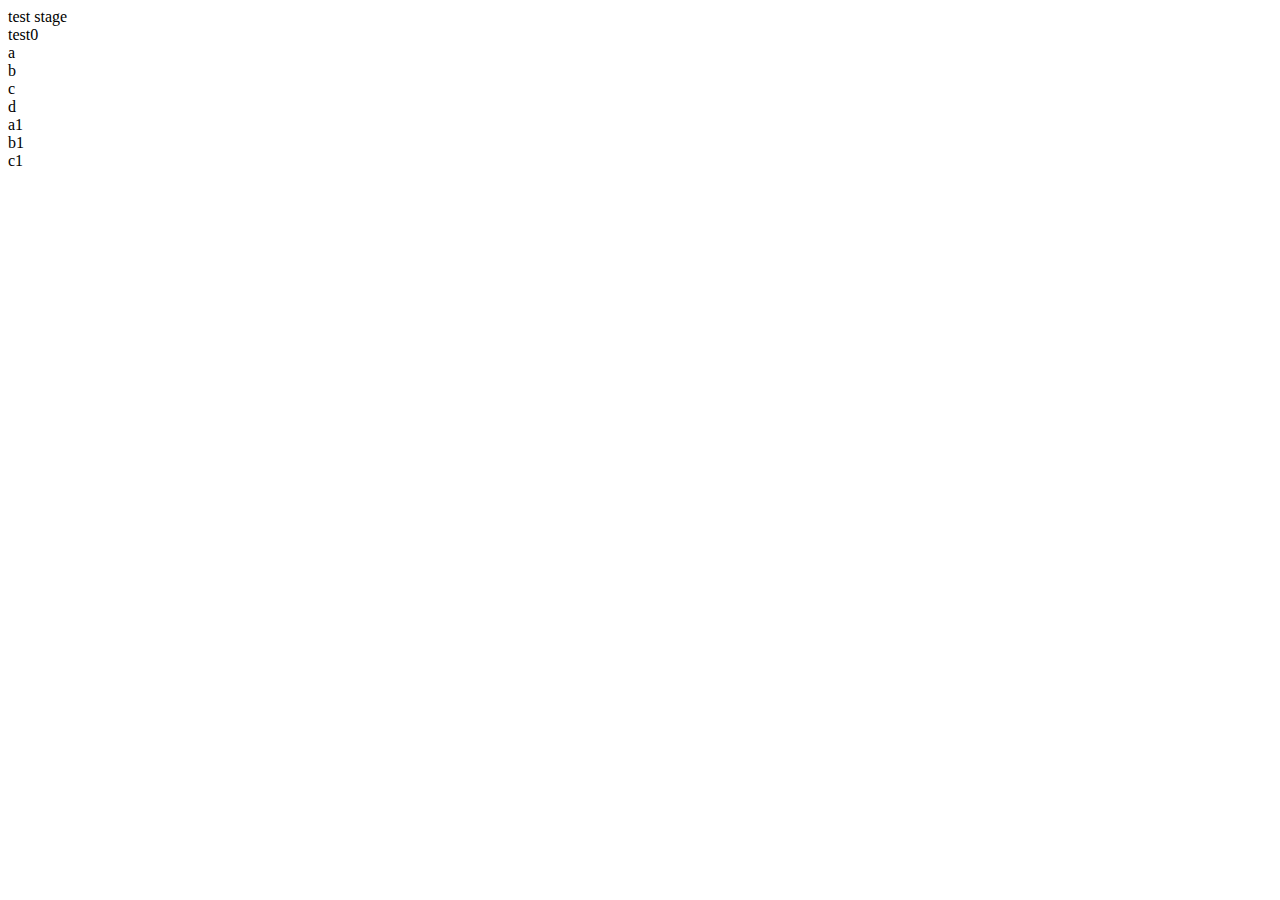
==== test/0.2/index.html @ 5abf1162 "0.2 test" ====
<!DOCTYPE html>
<html lang="ko">
<head>
<title>bsSass Test0</title>
<meta name="keywords" content="bsSass,sass,SASS" />
<meta name="description" content="bsSass Test0" />
<meta charset="utf-8"/>
<meta http-equiv="Content-Type" content="text/html; charset=UTF-8" />
<meta name="format-detection" content="telephone=no" />
<meta name="apple-mobile-web-app-capable" content="yes" />
<meta name="apple-mobile-web-app-status-bar-style" content="black" />
<meta name="viewport" content="width=device-width,user-scalable=no,initial-scale=1.0,maximum-scale=1.0,minimum-scale=1.0,target-densitydpi=medium-dpi" />
<link rel="shortcut icon" href="http://blog.bsidesoft.com/favicon.ico" type="image/x-icon">
</head>
<body>
<div id="stage" style="width:100px">
	test stage
	<div class="test0">test0</div>
	<div class="wrap0">
		<div class="a">a</div>
		<div class="b">b</div>
		<div class="c">c</div>
		<div class="d">d</div>
	</div>
	<div class="wrap1">
		<div class="a1">a1</div>
		<div class="b1">b1</div>
		<div class="c1">c1</div>
	</div>
</div>
<script src="../../bsSass.0.2.js"></script>
<script id="a" type="text/scss">
$color:#f00;
$width:100px;
$position:absolute;
$back:#aaf;
@mixin f0{
	height:50px;
}
@mixin f2( $color, $size ){
	margin:0;
	font-size:$size;
	color:$color;
}
.test0{
	background:$color;
	width:$width;
	@include f0;
	@include f2( #fff, 20px );
}
.wrap0{
	top:100px;
	background:$back;
	position:$position;
	width:300px;
	height:300px;
	.wrap1{
		top:500px;
	}
	&.wrap2{
		top:700px;
	}
}
</script>
<script id="b" type="text/scss">
.a{
	background:#ff0;
	width:10px;
	.b{
		margin-left:30px;
		height:10px;
		.c{
			margin-left:60px;
			font-size:20px;
			.d{
				margin-left:90px;
				color:#f00;
			}
			font-weight:bold;
		}
		padding:10px;
	}
	position:relative;
}
</script>
<script id="c" type="text/scss">
.a1{
	width:10px;
	.b1{
		margin-left:30px;
		height:10px;
		.c1{
			margin-left:60px;
			font:{
				size:20px;
				weight:bold;
			}
			padding:10px;
		}
		padding:0;
	}
	position:relative;
}
</script>
<script id="d" type="text/scss">
.a{
	margin:0;
	.b{
		margin:1;
		.b0{
			margin:2;
		}
	}
	margin:3;
	.c{
		margin:4;
	}
	margin:5;
}
.a2{
	margin:0;
	.b2{
		margin:1;
		.b20{
			margin:2;
		}
	}
	margin:3;
	.c2{
		margin:4;
	}
	margin:5;
}
</script>
<script id="e" type="text/scss">
%btn{
	width:50;
}
.a{
	margin:0;
	margin:5;
}
.a2{
	@extend .a;
	@extend %btn;
	margin:7;
}
</script>
<script id="f" type="text/scss">
.a{
	color:rgb( 255, 128, 128 );
	color:rgba( 255, 128, 128, 0.5 );
	color:hsl( 0, 100%, 50% );
	color:hsla( 300, 100%, 50%, 0.5 );
	color:hsl( 0, 100%, 50% );
	color:hsl( 120, 100%, 50% );
	color:hsl( 240, 100%, 50% );
	color:hsl( 60, 100%, 50% );
	color:hsl( 180, 100%, 50% );
	color:hsl( 300, 100%, 50% );
	color:hsl( 0, 0%, 75% );
	color:hsl( 0, 0%, 50% );
	color:hsl( 0, 100%, 25% );
	color:hsl( 60, 100%, 25% );
}
</script>
<script id="g" type="text/scss">
@import 'import.css';
.a2{
	@extend .a;
	@extend %btn;
	margin:7;
}
</script>

<script>
/*
bsSass( document.getElementById('a').text );
bsSass( document.getElementById('b').text );
bsSass( document.getElementById('c').text );

//bsSass( document.getElementById('d').text );
bsSass( document.getElementById('e').text );
*/
//bsSass( document.getElementById('f').text );
bsSass( document.getElementById('g').text );
</script>
</body>
</html>
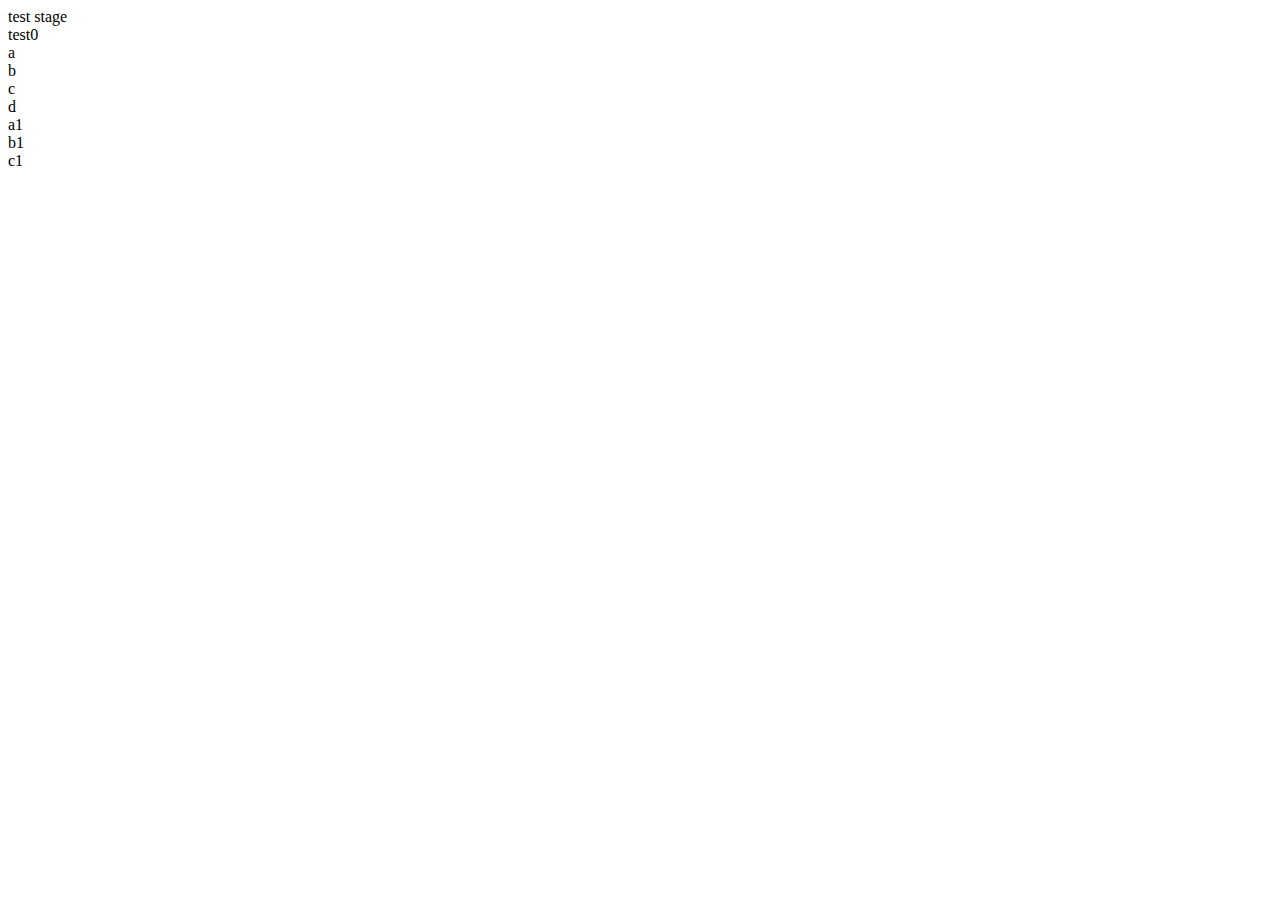
==== commit 56eca65c: "mix lighten darken test" ====
--- a/test/0.2/index.html
+++ b/test/0.2/index.html
@@ -162,6 +162,10 @@
 	color:hsl( 0, 0%, 50% );
 	color:hsl( 0, 100%, 25% );
 	color:hsl( 60, 100%, 25% );
+	color:mix(#f00, #00f);
+	color:mix(#f00, #00f, 25%);
+	color:lighten(#800, 20%);
+	color:darken(#800, 20%);
 }
 </script>
 <script id="g" type="text/scss">
@@ -182,7 +186,7 @@
 //bsSass( document.getElementById('d').text );
 bsSass( document.getElementById('e').text );
 */
-//bsSass( document.getElementById('f').text );
+bsSass( document.getElementById('f').text );
 bsSass( document.getElementById('g').text );
 </script>
 </body>
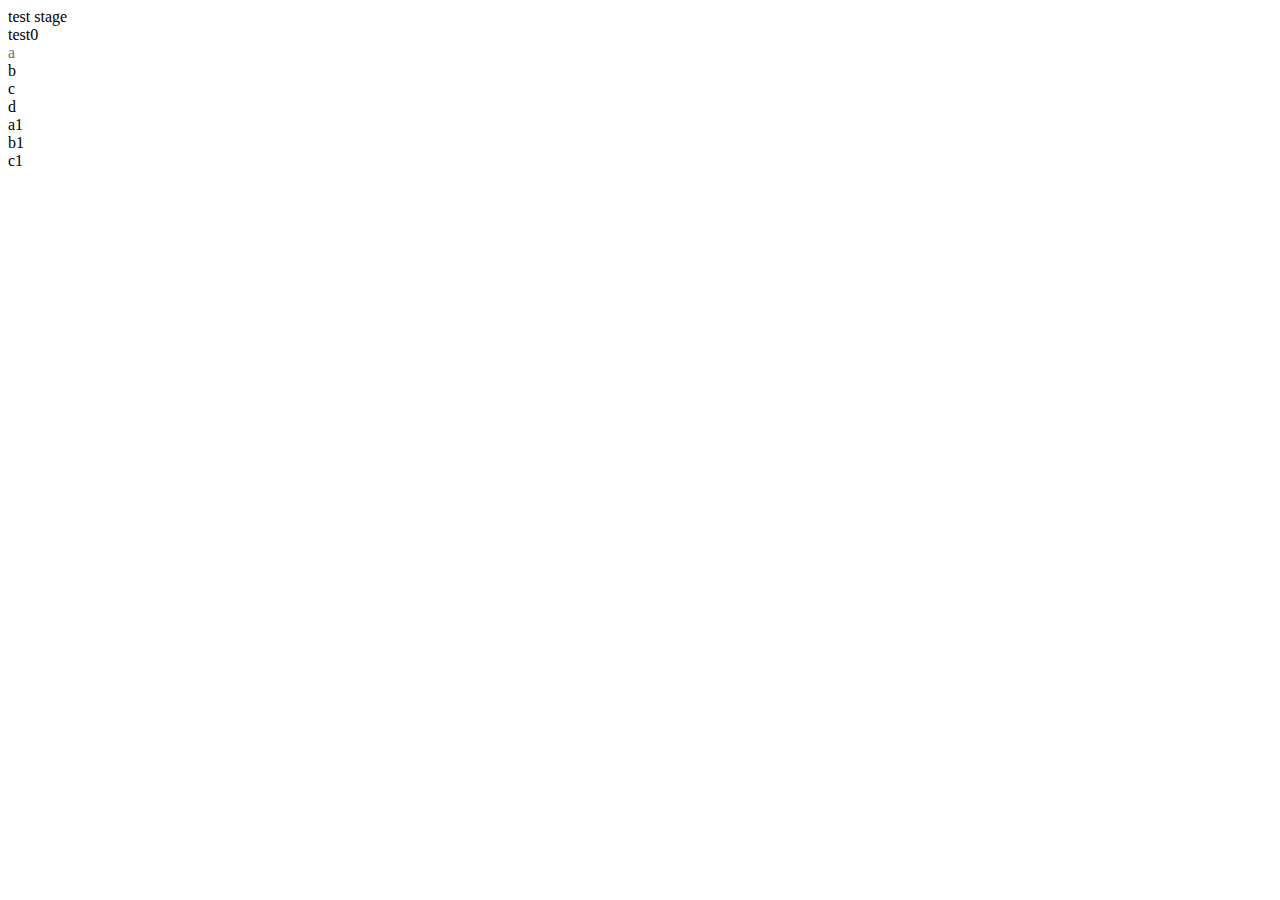
==== commit cbaa0487: "saturate desaturate test" ====
--- a/test/0.2/index.html
+++ b/test/0.2/index.html
@@ -166,6 +166,8 @@
 	color:mix(#f00, #00f, 25%);
 	color:lighten(#800, 20%);
 	color:darken(#800, 20%);
+	color:saturate(#855, 20%);
+	color:desaturate(#855, 20%);
 }
 </script>
 <script id="g" type="text/scss">
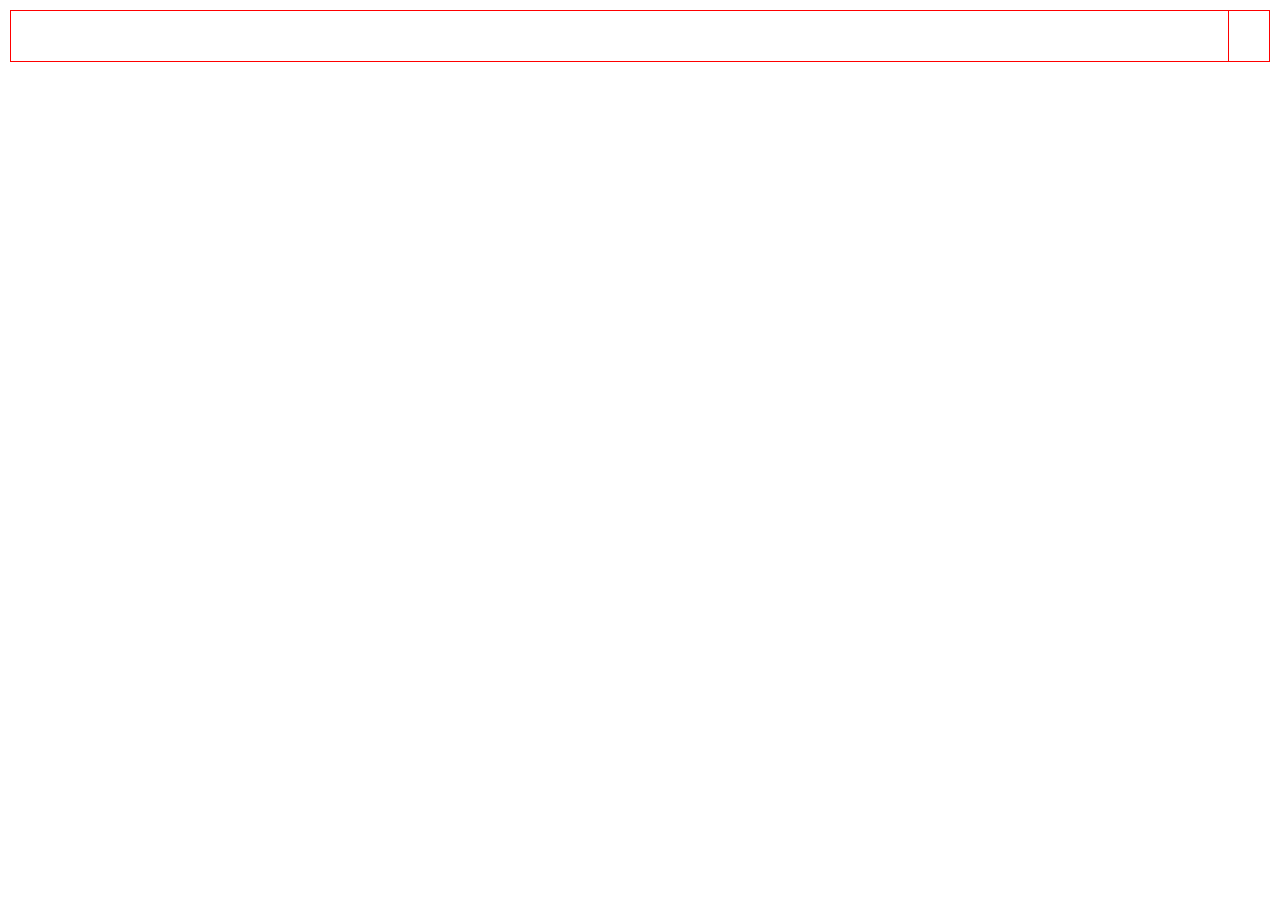
==== commit 7408ebaf: "bsSass v0.2.1" ====
--- a/test/0.2/index.html
+++ b/test/0.2/index.html
@@ -13,184 +13,12 @@
 <link rel="shortcut icon" href="http://blog.bsidesoft.com/favicon.ico" type="image/x-icon">
 </head>
 <body>
-<div id="stage" style="width:100px">
-	test stage
-	<div class="test0">test0</div>
-	<div class="wrap0">
-		<div class="a">a</div>
-		<div class="b">b</div>
-		<div class="c">c</div>
-		<div class="d">d</div>
-	</div>
-	<div class="wrap1">
-		<div class="a1">a1</div>
-		<div class="b1">b1</div>
-		<div class="c1">c1</div>
-	</div>
+<div id="stage">
+	<div style="position:fixed;left:10px;right:10px;top:10px;height:50px;border:1px solid #f00">
+		<div style="position:absolute;right:0;width:40px;height:100%;border-left:1px solid #f00"></div>
+		<div style="margin-right:40px;height:100%"></div>
+	</div>	
 </div>
-<script src="../../bsSass.0.2.js"></script>
-<script id="a" type="text/scss">
-$color:#f00;
-$width:100px;
-$position:absolute;
-$back:#aaf;
-@mixin f0{
-	height:50px;
-}
-@mixin f2( $color, $size ){
-	margin:0;
-	font-size:$size;
-	color:$color;
-}
-.test0{
-	background:$color;
-	width:$width;
-	@include f0;
-	@include f2( #fff, 20px );
-}
-.wrap0{
-	top:100px;
-	background:$back;
-	position:$position;
-	width:300px;
-	height:300px;
-	.wrap1{
-		top:500px;
-	}
-	&.wrap2{
-		top:700px;
-	}
-}
-</script>
-<script id="b" type="text/scss">
-.a{
-	background:#ff0;
-	width:10px;
-	.b{
-		margin-left:30px;
-		height:10px;
-		.c{
-			margin-left:60px;
-			font-size:20px;
-			.d{
-				margin-left:90px;
-				color:#f00;
-			}
-			font-weight:bold;
-		}
-		padding:10px;
-	}
-	position:relative;
-}
-</script>
-<script id="c" type="text/scss">
-.a1{
-	width:10px;
-	.b1{
-		margin-left:30px;
-		height:10px;
-		.c1{
-			margin-left:60px;
-			font:{
-				size:20px;
-				weight:bold;
-			}
-			padding:10px;
-		}
-		padding:0;
-	}
-	position:relative;
-}
-</script>
-<script id="d" type="text/scss">
-.a{
-	margin:0;
-	.b{
-		margin:1;
-		.b0{
-			margin:2;
-		}
-	}
-	margin:3;
-	.c{
-		margin:4;
-	}
-	margin:5;
-}
-.a2{
-	margin:0;
-	.b2{
-		margin:1;
-		.b20{
-			margin:2;
-		}
-	}
-	margin:3;
-	.c2{
-		margin:4;
-	}
-	margin:5;
-}
-</script>
-<script id="e" type="text/scss">
-%btn{
-	width:50;
-}
-.a{
-	margin:0;
-	margin:5;
-}
-.a2{
-	@extend .a;
-	@extend %btn;
-	margin:7;
-}
-</script>
-<script id="f" type="text/scss">
-.a{
-	color:rgb( 255, 128, 128 );
-	color:rgba( 255, 128, 128, 0.5 );
-	color:hsl( 0, 100%, 50% );
-	color:hsla( 300, 100%, 50%, 0.5 );
-	color:hsl( 0, 100%, 50% );
-	color:hsl( 120, 100%, 50% );
-	color:hsl( 240, 100%, 50% );
-	color:hsl( 60, 100%, 50% );
-	color:hsl( 180, 100%, 50% );
-	color:hsl( 300, 100%, 50% );
-	color:hsl( 0, 0%, 75% );
-	color:hsl( 0, 0%, 50% );
-	color:hsl( 0, 100%, 25% );
-	color:hsl( 60, 100%, 25% );
-	color:mix(#f00, #00f);
-	color:mix(#f00, #00f, 25%);
-	color:lighten(#800, 20%);
-	color:darken(#800, 20%);
-	color:saturate(#855, 20%);
-	color:desaturate(#855, 20%);
-}
-</script>
-<script id="g" type="text/scss">
-@import 'import.css';
-.a2{
-	@extend .a;
-	@extend %btn;
-	margin:7;
-}
-</script>
-
-<script>
-/*
-bsSass( document.getElementById('a').text );
-bsSass( document.getElementById('b').text );
-bsSass( document.getElementById('c').text );
-
-//bsSass( document.getElementById('d').text );
-bsSass( document.getElementById('e').text );
-*/
-bsSass( document.getElementById('f').text );
-bsSass( document.getElementById('g').text );
-</script>
 </body>
 </html>
 
